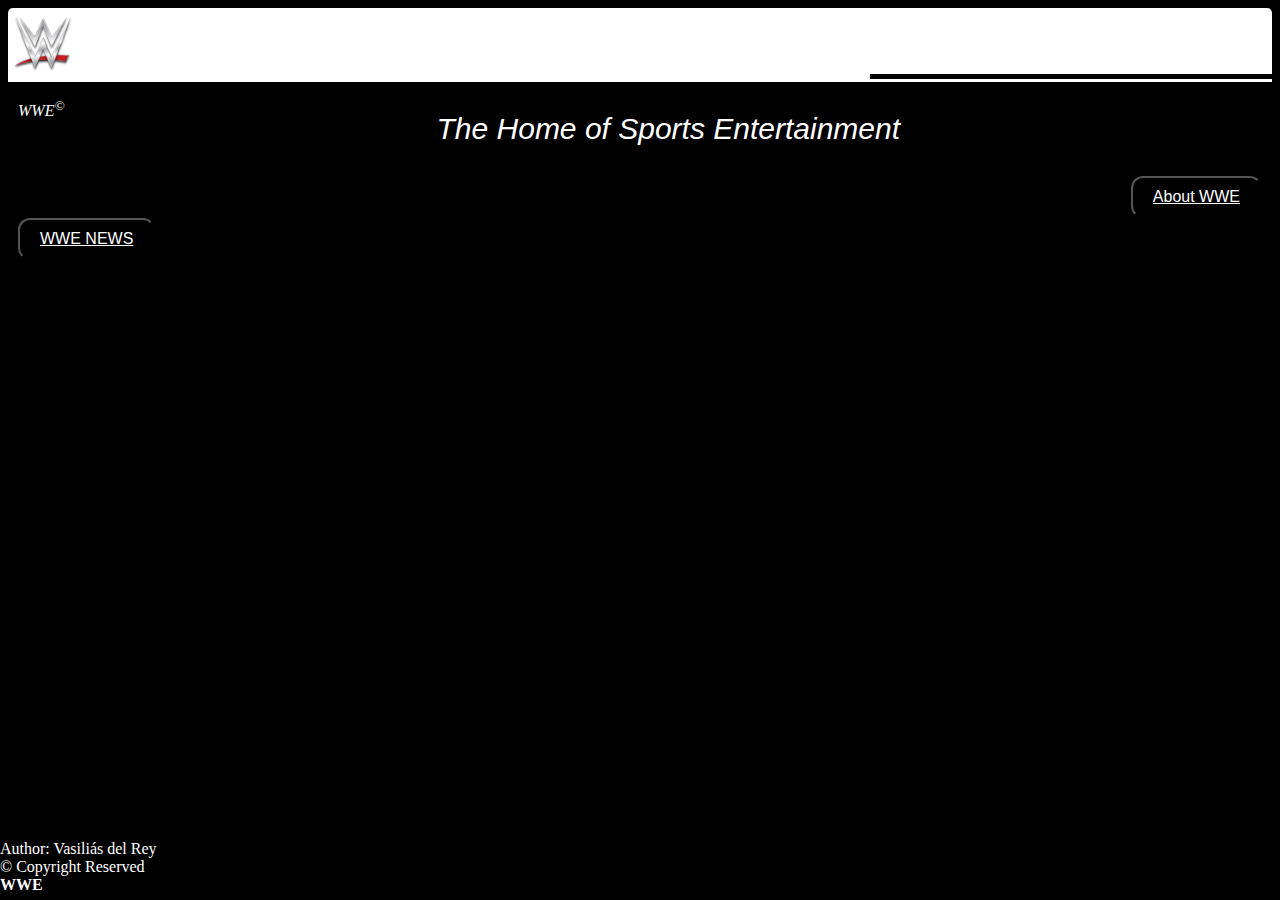
==== WWE Mini Website/index.html @ c212c9bc "Add files via upload" ====
<!DOCTYPE html>
<html lang="en">
<head>
    <meta charset="UTF-8">
    <meta http-equiv="X-UA-Compatible" content="IE=edge">
    <meta name="viewport" content="width=device-width, initial-scale=1.0">
    <title>WWE Website</title>
    <link rel="stylesheet" href="style.css">
    <link href="https://fonts.googleapis.com/css2?family=Poppins:wght@200&display=swap" rel="stylesheet">
</head>
<body>
    <header class="header">
        <a href="https://www.wwe.com" target="_blank"><img src="wwe-logo-png-2459.png" class="logo"></a>
        <!-- <div id="home">
            <ul>
                
            </ul>
        </div> -->
        <!-- <nav class="home">
            <a href="index.html"></a>
        </nav>     -->
        <nav class="navbar">    
            <ul>
                <li><a href="index.html"><img src="house-16.ico" width="30" class="home_icon" alt=""></a></li>
                <li><a href="Raw.html" target="_blank">RAW</a></li>
                <li><a href="NXT.html" target="_blank">NXT</a></li>
                <li><a href="SmackDown.html" target="_blank">SMACKDOWN</a></li>
            </ul>
        </nav>
    </header>
    <div class="tit">
        <p><i>WWE<sup>&copy</sup></i></p>
    </div>
    <!-- <div id="wallpaper">
        <img src="wwe-wallpaper.jpg">
    </div> -->

<!--Description-->
    

    <div class="desc">
        <p><i>The Home of Sports Entertainment</i></p>
    </div>
    
<!--Buttons-->
<div style="display: flexkk;">
    <button type="button">
        <span id = button1>
            <a href="About_Us.html" target="_blank" title="About WWE">About WWE</a>
        </span>
    </button>
    <button onclick="" type="button">
        <span id="button2">
            <a href="#" target="_blank" title="WWE NEWS">WWE NEWS</a>
        </span>
    </button>
</div>
<footer>
    <div class="footer">
        Author: Vasiliás del Rey<br>
        &copy; Copyright Reserved<br>
        <b>WWE</b>
    </div>
    
</footer>
</body>
</html>
---- WWE Mini Website/style.css ----
body{
    background-color: black;
}

.header{
    background-color: white;
    margin: 0;
    padding: 0;
    border-top-right-radius: 5px;
    border-top-left-radius: 5px;
}
/* #home ul li a{
    margin-right: 5px;
    float: left;
} */
.logo{
    width: 70px;
    cursor: pointer;
    align-self: center;
}

.logo a:link{text-decoration: none;}

.navbar{
    list-style: none;
    margin: 0;
    padding: 0;
    float: right;
    box-shadow: 5px 5px;
    text-align: right;
}

.navbar li{
    display: inline-block;
    padding: 0px 20px;
}

.navbar ul li a{
    
    font-size: 15px;

}

.footer{
    position: fixed;
    left: 0;
    bottom: 0;
    text-align: left;
    color: white;
    background-color: black;
    width: 100%;
    height: 60px;
}

#wallpaper{
    height: 10px;
    margin-left: 50%;
}

.desc{
    text-align: center;
    font-size: 30px;
    font-family: 'Gill Sans', 'Gill Sans MT', Calibri, 'Trebuchet MS', sans-serif;
    color: white;
}

.home_icon{
    outline: none;
    filter: none;
}
.navbar a:hover{
    background-color: brown;
    width: 100%;
   
    border-radius: 5px;
    transition: 0.5s;
}
button{
    align-items: center;
    text-align: center;
    display: flex;
    
    justify-content: center;
    margin: auto;
    font-size: 16px;
    border-radius: 12px;
    align-self: center;
    
    background-color: transparent;
    padding: 10px 20px;
    text-decoration: none;
}

button:first-child{ /*Targets the first button in the container*/
    margin-right: 10px;
}

 button:last-child{ /*Targets the last button in the container */
    margin-left: 10px;
}


button:hover span{
    width: 100%;
}



button:hover{
    border: none;
    background-color: brown;
    transition: 0.5s;
}

a{
    color: white;
}


a:hover{
    background-color: darkslateblue;
}

.tit{
    color: white;
    padding-left: 10px;
    margin: 0;
    float: left;
}

.tit a:link{text-decoration: none;} /* Removing an underline from the hyperlink text WWE */
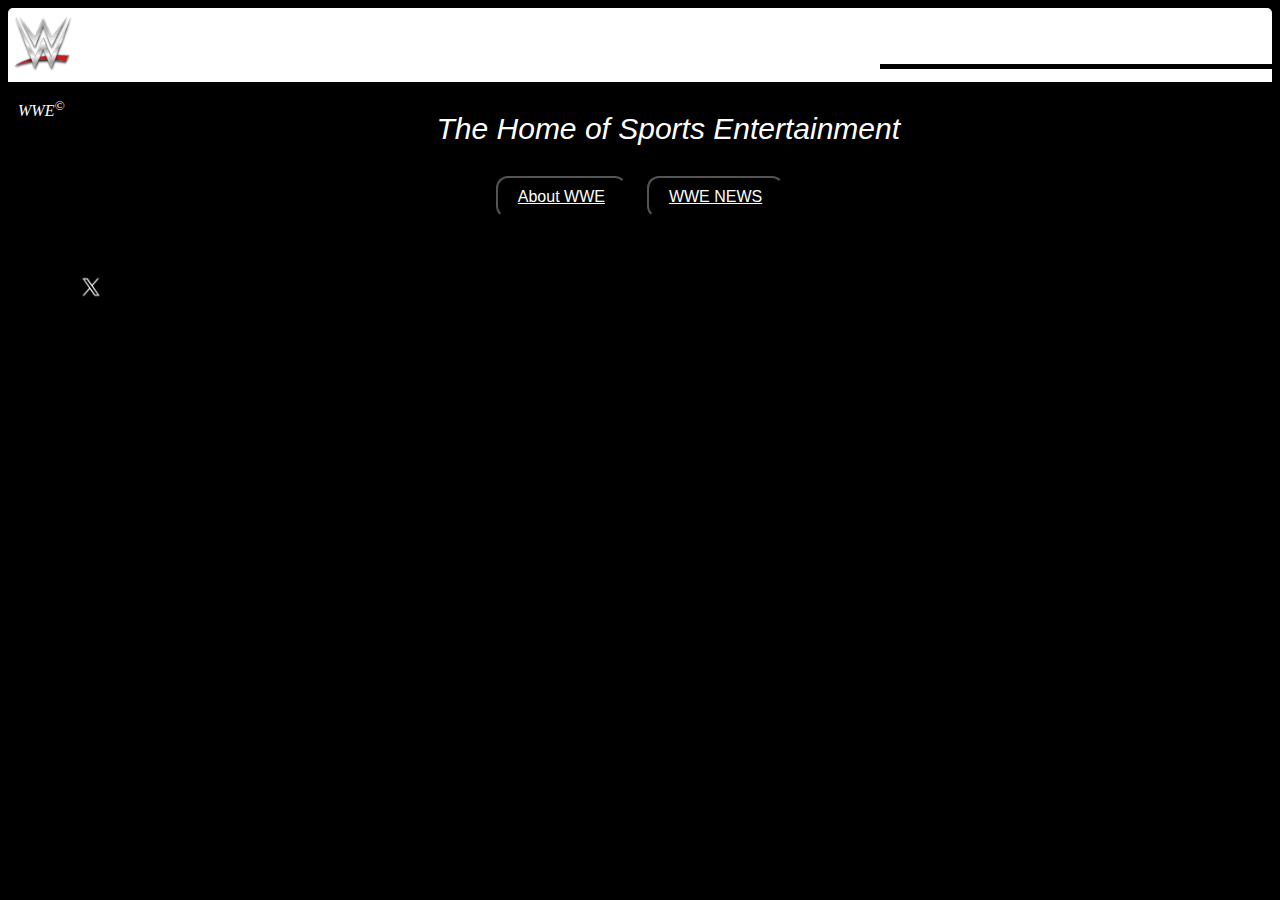
==== commit 1bb039fe: "Add files via upload" ====
--- a/WWE Mini Website/index.html
+++ b/WWE Mini Website/index.html
@@ -9,6 +9,7 @@
     <link href="https://fonts.googleapis.com/css2?family=Poppins:wght@200&display=swap" rel="stylesheet">
 </head>
 <body>
+<div class="slider">
     <header class="header">
         <a href="https://www.wwe.com" target="_blank"><img src="wwe-logo-png-2459.png" class="logo"></a>
         <!-- <div id="home">
@@ -21,13 +22,33 @@
         </nav>     -->
         <nav class="navbar">    
             <ul>
-                <li><a href="index.html"><img src="house-16.ico" width="30" class="home_icon" alt=""></a></li>
+                <li><a href="index.html" ><img src="house-16.ico" width="20" class="home_icon" title="Home" alt="Home"></a></li>
                 <li><a href="Raw.html" target="_blank">RAW</a></li>
                 <li><a href="NXT.html" target="_blank">NXT</a></li>
                 <li><a href="SmackDown.html" target="_blank">SMACKDOWN</a></li>
             </ul>
         </nav>
     </header>
+
+
+<!-- Background Images -->
+    <!-- https://www.wwe.com/f/styles/gallery_img_l/public/all/2024/04/059_WM40BTD_04062024RW_00505--fdedaa1c785a3417e08cbbca41dfa062.jpg -->
+    <!-- https://www.wwe.com/f/styles/gallery_img_l/public/all/2024/04/084_WM40BTS_04062024RW_01684--2447fdf4ffb3ea4c11a998e7056ed86d.jpg -->
+    <!-- https://www.wwe.com/f/styles/gallery_img_l/public/all/2024/04/099_WM40BTS_04072024RW_00428--312bcfb0871f629039e596c2ac1347c2.jpg -->
+    <!-- https://www.wwe.com/f/styles/gallery_img_l/public/all/2024/04/134_WM40BTS_04072024RW_00398--c61134a6f89207119844a7d9ab901a5f.jpg -->
+    <!-- https://www.wwe.com/f/styles/gallery_img_l/public/all/2024/04/203_WM40_04072024AT_45391--282d3600710cddd875eb82b7dd0a50bb.jpg -->
+    <!-- https://www.wwe.com/f/styles/gallery_img_l/public/all/2024/04/205_WM40_04072024RF_90659--0ad5b5adebf6eabea9b34149b9f9934b.jpg -->
+    <!-- https://www.wwe.com/f/styles/gallery_img_l/public/photo/image/2014/03/WM03_A1987_004b.jpg -->
+    <!-- https://www.wwe.com/f/styles/gallery_img_l/public/photo/image/2014/03/0S_WMS_2_Batch1_16_17Rb.jpg -->
+    <!-- https://www.wwe.com/f/styles/gallery_img_l/public/photo/image/2014/03/WM23_04012007rf_1357.jpg -->
+    <!-- https://www.wwe.com/f/styles/gallery_img_l/public/photo/image/2014/03/17_ric_flair_milestone_02.jpg -->
+    <!-- https://www.wwe.com/f/styles/gallery_img_l/public/photo/image/2014/03/WM29_Photo_150.jpg -->
+    <!-- https://www.wwe.com/f/styles/gallery_img_l/public/photo/image/2014/04/082_WM30_04062014jg_3032.jpg -->
+    <!-- https://www.wwe.com/f/styles/gallery_img_l/public/2016/03/WM28_04012012dog_1268--9a4f07e6248ed37eab548dd12e47b5c2.jpg -->
+    <!-- https://www.wwe.com/f/styles/gallery_img_l/public/2016/03/WM31_03292015mm_04257--06a12659e6163d62ac9795f910fce76a.jpg -->
+    <!-- https://www.wwe.com/f/styles/gallery_img_l/public/all/2018/03/010_WM33_04022017mm_10955--417b6e44430a36f543a1753f492d220f.jpg -->
+
+
     <div class="tit">
         <p><i>WWE<sup>&copy</sup></i></p>
     </div>
@@ -35,33 +56,49 @@
         <img src="wwe-wallpaper.jpg">
     </div> -->
 
-<!--Description-->
+    <!--Description-->
     
 
     <div class="desc">
         <p><i>The Home of Sports Entertainment</i></p>
     </div>
     
-<!--Buttons-->
-<div style="display: flexkk;">
-    <button type="button">
-        <span id = button1>
-            <a href="About_Us.html" target="_blank" title="About WWE">About WWE</a>
-        </span>
-    </button>
-    <button onclick="" type="button">
-        <span id="button2">
-            <a href="#" target="_blank" title="WWE NEWS">WWE NEWS</a>
-        </span>
-    </button>
+    <!--Buttons-->
+    <div style="display: flex;">
+        <button type="button">
+            <span id = button1>
+                <a href="About_Us.html" target="_blank" title="About WWE">About WWE</a>
+            </span>
+        </button>
+        <button onclick="" type="button">
+            <span id="button2">
+                <a href="#" target="_blank" title="WWE NEWS">WWE NEWS</a>
+            </span>
+        </button>
+    </div>
+
+
+
+    <!-- <p>Lorem ipsum dolor sit amet consectetur, adipisicing elit. Expedita labore praesentium nemo iure animi placeat eligendi atque quae temporibus? Ad odit exercitationem nostrum dolorum cupiditate adipisci, facilis temporibus architecto pariatur.</p>
+    <p>Lorem ipsum dolor sit, amet consectetur adipisicing elit. Fugit, maxime dolorem laboriosam quidem enim harum illum minus accusamus cumque explicabo ipsum non consequuntur nam? Ab minus hic dolores quo nihil!</p>
+    <p>Lorem ipsum dolor sit, amet consectetur adipisicing elit. Autem ipsum saepe adipisci provident odio fuga quod iste delectus repellat ex. Commodi, aliquid excepturi ab mollitia sapiente veniam vel culpa a.</p>
+    <p>Lorem ipsum dolor sit amet consectetur adipisicing elit. Adipisci, officia totam. Dolor vero asperiores aliquid in, officia necessitatibus nobis. Officiis, saepe rerum? Eos numquam repudiandae quisquam delectus fugit. Magnam, quisquam.</p>
+    <p>Lorem ipsum, dolor sit amet consectetur adipisicing elit. Molestias quae quaerat doloremque rerum nisi dolorum quo ullam hic! Possimus aut voluptates cupiditate porro impedit numquam distinctio, dignissimos sunt nemo eaque!</p> -->
 </div>
 <footer>
-    <div class="footer">
+    <div class="left-footer">
         Author: Vasiliás del Rey<br>
         &copy; Copyright Reserved<br>
         <b>WWE</b>
     </div>
-    
-</footer>
+    <div class="middle-footer">
+        <a href="https://web.facebook.com/wwe/?_rdc=1&_rdr" target="_blank" title="WWE Facebook"><img src="facebook.png" width="30" alt="Facebook"></a>
+        <a href="https://www.instagram.com/wwe/?hl=en" target="_blank" title="WWE Instagram"><img src="instagram.png" width="30" alt="Instagram"></a>
+        <a href="https://twitter.com/wwe?lang=en" target="_blank" title="WWE Twitter"><img src="twitter.png" width="30" alt="X"></a>
+    </div>
+    <div class="right-footer">
+        <p><i><b>Then, Now, Forever. Together</b></i></p>
+    </div>
+</footer> 
 </body>
 </html>